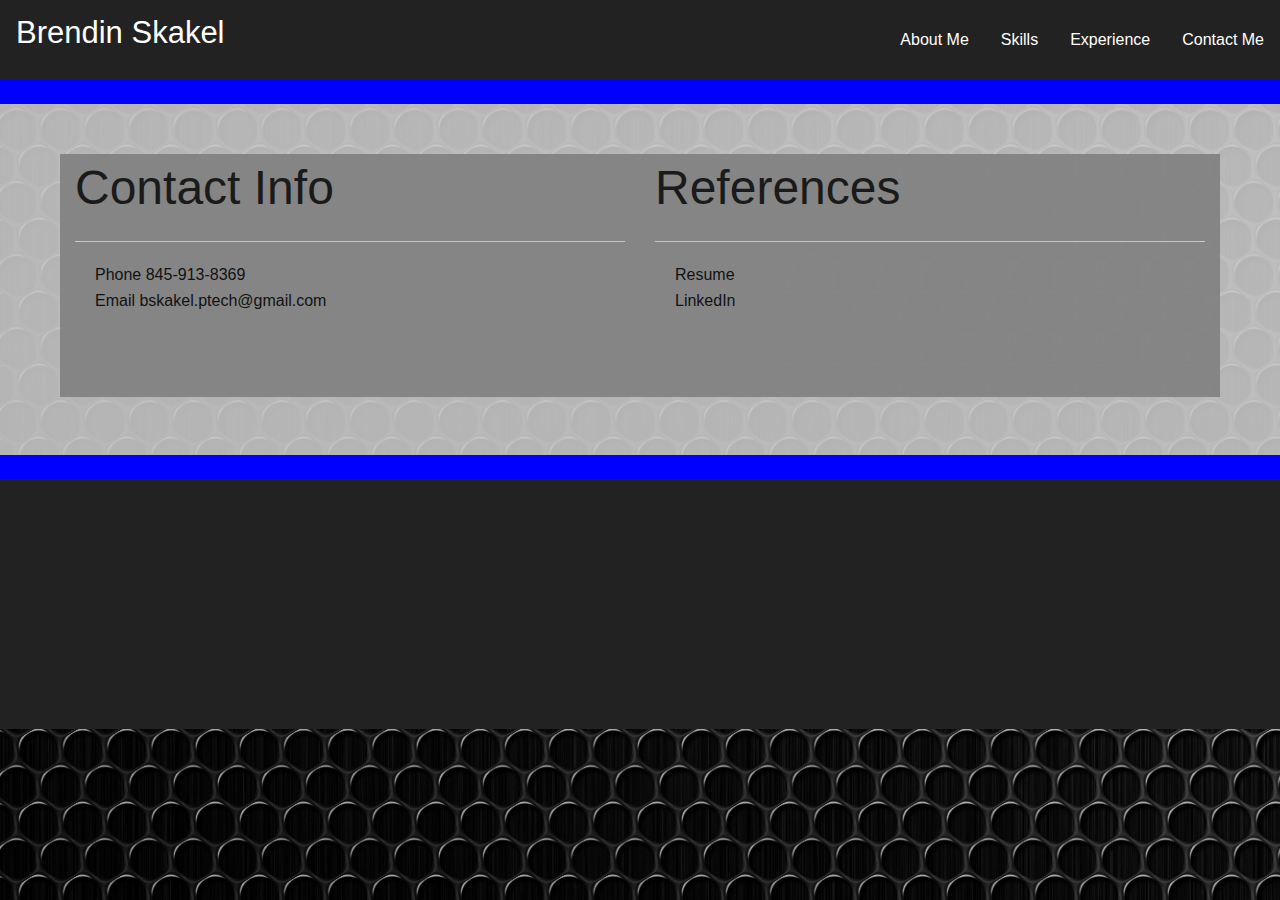
==== contact.html @ 2db5c5ff "he" ====
<!doctype html>
<html class="no-js" lang="en" dir="ltr">
  <head>
    <meta charset="utf-8">
    <meta http-equiv="x-ua-compatible" content="ie=edge">
    <meta name="viewport" content="width=device-width, initial-scale=1.0">
    <title>Brendin Skakel Resume</title>
    <link rel="stylesheet" href="css/foundation.css">
    <link rel="stylesheet" href="css/app.css">
  </head>
  <body background ="images/chain.jpg">

    <!---_-_-_-_-_-_-_-_-_-_-_-_-_-_-_-_-_-_-_-_-_-_-_-_-_-_-_-_-_-_-_-_-_-_-_-
                                      Header
    -_-_-_-_-_-_-_-_-_-_-_-_-_-_-_-_-_-_-_-_-_-_-_-_-_-_-_-_-_-_-_-_-_-_-_-_-->

    <nav class="top-bar nav-desktop">
    <div class="top-bar-left">
      <ul class="dropdown menu" data-dropdown-menu>
        <li class="menu-text site-logo">
        <h3> Brendin Skakel </h3>
      </li>
      </ul>
    </div>
    <div class="top-bar-right">
      <ul class="menu menu-desktop dropdown menu">
        <li><a href="index.html">About Me</a></li>
        <li><a href="skills.html">Skills</a></li>
        <li><a href="experience.html">Experience</a></li>
        <li><a href="contact.html">Contact Me</a></li>
      </ul>
    </div>
  </nav>
  <div class= "spacer">
  <p1 class="break"> ................................ </p1>
  </div>
  <!---_-_-_-_-_-_-_-_-_-_-_-_-_-_-_-_-_-_-_-_-_-_-_-_-_-_-_-_-_-_-_-_-_-_-_-
                                    Hero
  -_-_-_-_-_-_-_-_-_-_-_-_-_-_-_-_-_-_-_-_-_-_-_-_-_-_-_-_-_-_-_-_-_-_-_-_-->

<section class="hero">
    <div class="wrap">
   <section class="main">
       <div class="wrap row small-up-1 medium-up-2">
         <div class="column">
            <h1>Contact Info</h1>
            <hr>
            <ul class="nodot">
        <li>    <a href="#" class="link"><span>Phone</span> 845-913-8369 </a> </li>
        <li>    <a href="#" class="link"><span>Email</span> bskakel.ptech@gmail.com </a> </li>
           </ul>
         </div>
         <div class="column">
            <h1>References</h1>
            <hr>
            <ul class="nodot">
              <li>    <a href="#" class="link">Resume </a> </li>
              <li>    <a href="#" class="link">LinkedIn </a> </li>
           </ul>
         </div>
       </div>
       <h1 class="break"> .......................................... </h1>
     </div>
   </section>
   </div>
 </section>


<!---_-_-_-_-_-_-_-_-_-_-_-_-_-_-_-_-_-_-_-_-_-_-_-_-_-_-_-_-_-_-_-_-_-_-_-
                                  Main Section
-_-_-_-_-_-_-_-_-_-_-_-_-_-_-_-_-_-_-_-_-_-_-_-_-_-_-_-_-_-_-_-_-_-_-_-_-->






  <!---_-_-_-_-_-_-_-_-_-_-_-_-_-_-_-_-_-_-_-_-_-_-_-_-_-_-_-_-_-_-_-_-_-_-_-
                                    Footer
  -_-_-_-_-_-_-_-_-_-_-_-_-_-_-_-_-_-_-_-_-_-_-_-_-_-_-_-_-_-_-_-_-_-_-_-_-->
  <div class= "spacer">
  <p1 class="break"> ................................ </p1>
  </div>
 <footer>

<h1 class="break"> .......................................... </h1>
<h1 class="break"> .......................................... </h1>
</footer >




<!-- ********************************************************************* -->
    <script src="js/vendor/jquery.js"></script>
    <script src="js/vendor/what-input.js"></script>
    <script src="js/vendor/foundation.js"></script>
    <script src="js/app.js"></script>
  </body>
</html>
---- css/app.css ----
/* ***************************************************************************
General
**************************************************************************** */
.wrap {
    width: 90%auto;
    margin: 0auto;
}
body{
  background-image: url("../images/chain.jpg");

}

.break{
  opacity: 0.0;
}

.spacer{
  background-color: blue;
}

.nodot{
  list-style-type: none;
}

.links{
  color: white;
}

.link{
  color: black;
}
/* ***************************************************************************
Nav
**************************************************************************** */




/* ***************************************************************************
Nav
**************************************************************************** */

.nav-desktop{
background-color: #222;
height: 80px;
padding: 0;
}

.site-logo {
  color:white;
  background-color: #222;
  line-height: 80px;
}

.top-bar ul{
  background-color: #222;
  line-height: 80px;
}

.menu > li > a{
  color:white;
  display: inline-block;
  line-height: 80px;
  padding-bottom: 0px;
  padding-top: 0px;
}

.menu > li > a:hover{
background-color: #333;
}


/* ***************************************************************************
Hero
**************************************************************************** */
.hero {
  background-color: rgba(200,200,200,.9);
  padding: 50px 60px;

}



/* ***************************************************************************
Main Section
**************************************************************************** */
.main{
  background-color: grey;
  opacity: .9;
}

.headshot{
  opacity: 1;
}

div img{
  opacity: 1;
}

/* ***************************************************************************
Footer
**************************************************************************** */

footer {

  background-color: #222;
  padding: 50px 60px;
  color: white;
}

footer a{
  display: block;
}
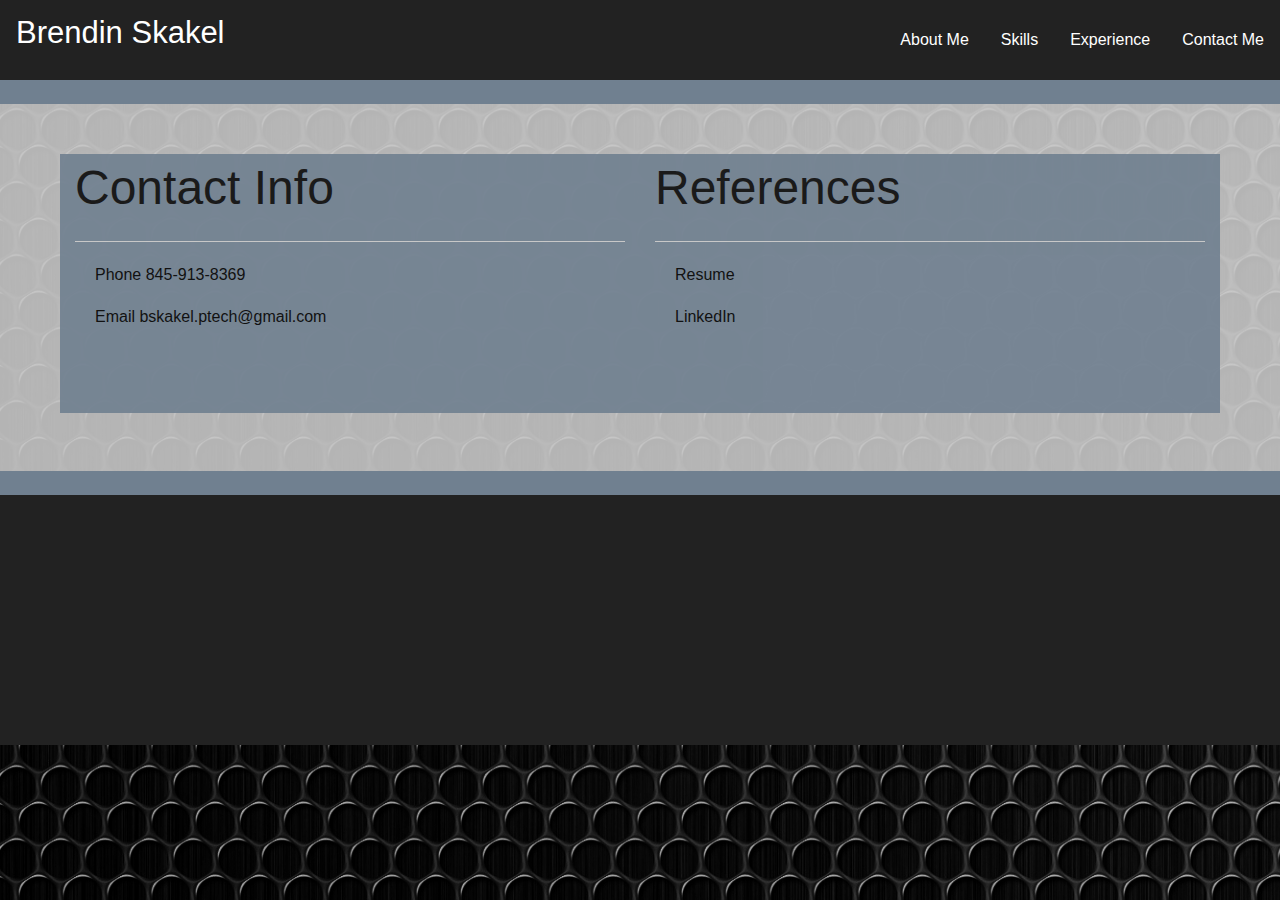
==== commit d702ede6: "steelgrey" ====
--- a/contact.html
+++ b/contact.html
@@ -46,16 +46,16 @@
             <h1>Contact Info</h1>
             <hr>
             <ul class="nodot">
-        <li>    <a href="#" class="link"><span>Phone</span> 845-913-8369 </a> </li>
-        <li>    <a href="#" class="link"><span>Email</span> bskakel.ptech@gmail.com </a> </li>
+        <li>    <p href="#" class="link"><span>Phone</span> 845-913-8369 </p> </li>
+        <li>    <p href="#" class="link"><span>Email</span> bskakel.ptech@gmail.com </p> </li>
            </ul>
          </div>
          <div class="column">
             <h1>References</h1>
             <hr>
             <ul class="nodot">
-              <li>    <a href="#" class="link">Resume </a> </li>
-              <li>    <a href="#" class="link">LinkedIn </a> </li>
+              <li>  <p>  <a href="#" class="link">Resume </a> </li> </p>
+              <li>  <p>  <a href="#" class="link">LinkedIn </a> </li> </p>
            </ul>
          </div>
        </div>
--- a/css/app.css
+++ b/css/app.css
@@ -15,7 +15,7 @@
 }
 
 .spacer{
-  background-color: blue;
+  background-color: slategrey;
 }
 
 .nodot{
@@ -85,7 +85,7 @@
 Main Section
 **************************************************************************** */
 .main{
-  background-color: grey;
+  background-color: slategrey;
   opacity: .9;
 }
 
